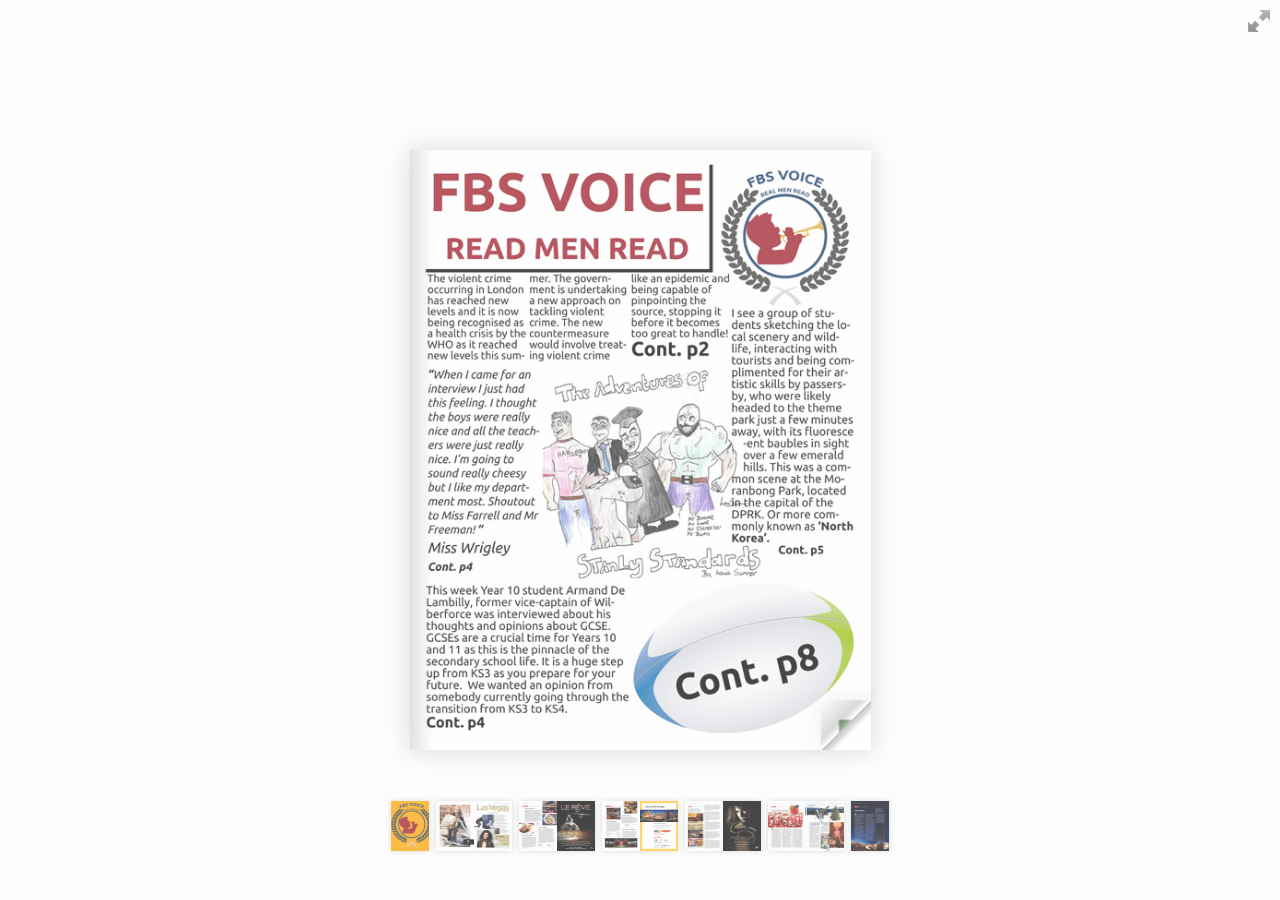
==== FBS Website/index.html @ dc7723a7 "Add files via upload" ====
<!doctype html>
<!--[if lt IE 7 ]> <html lang="en" class="ie6"> <![endif]-->
<!--[if IE 7 ]>    <html lang="en" class="ie7"> <![endif]-->
<!--[if IE 8 ]>    <html lang="en" class="ie8"> <![endif]-->
<!--[if IE 9 ]>    <html lang="en" class="ie9"> <![endif]-->
<!--[if !IE]><!--> <html lang="en"> <!--<![endif]-->
<head>
<title>Using turn.js and the new zoom feature</title>
<meta name="viewport" content="width = 1050, user-scalable = no" />
<script type="text/javascript" src="../extras/jquery.min.1.7.js"></script>
<script type="text/javascript" src="../extras/modernizr.2.5.3.min.js"></script>
<script type="text/javascript" src="../lib/hash.js"></script>

</head>
<body>

<div id="canvas">

<div class="zoom-icon zoom-icon-in"></div>

<div class="magazine-viewport">
	<div class="container">
		<div class="magazine">
			<!-- Next button -->
			<div ignore="1" class="next-button"></div>
			<!-- Previous button -->
			<div ignore="1" class="previous-button"></div>
		</div>
	</div>
</div>

<!-- Thumbnails -->
<div class="thumbnails">
	<div>
		<ul>
			<li class="i">
				<img src="pages/1-thumb.jpg" width="76" height="100" class="page-1">
				<span>1</span>
			</li>
			<li class="d">
				<img src="pages/2-thumb.jpg" width="76" height="100" class="page-2">
				<img src="pages/3-thumb.jpg" width="76" height="100" class="page-3">
				<span>2-3</span>
			</li>
			<li class="d">
				<img src="pages/4-thumb.jpg" width="76" height="100" class="page-4">
				<img src="pages/5-thumb.jpg" width="76" height="100" class="page-5">
				<span>4-5</span>
			</li>
			<li class="d">
				<img src="pages/6-thumb.jpg" width="76" height="100" class="page-6">
				<img src="pages/7-thumb.jpg" width="76" height="100" class="page-7">
				<span>6-7</span>
			</li>
			<li class="d">
				<img src="pages/8-thumb.jpg" width="76" height="100" class="page-8">
				<img src="pages/9-thumb.jpg" width="76" height="100" class="page-9">
				<span>8-9</span>
			</li>
			<li class="d">
				<img src="pages/10-thumb.jpg" width="76" height="100" class="page-10">
				<img src="pages/11-thumb.jpg" width="76" height="100" class="page-11">
				<span>10-11</span>
			</li>
			<li class="i">
				<img src="pages/12-thumb.jpg" width="76" height="100" class="page-12">
				<span>12</span>
			</li>
		<ul>
	<div>
</div>
</div>

<script type="text/javascript">

function loadApp() {

 	$('#canvas').fadeIn(1000);

 	var flipbook = $('.magazine');

 	// Check if the CSS was already loaded

	if (flipbook.width()==0 || flipbook.height()==0) {
		setTimeout(loadApp, 10);
		return;
	}

	// Create the flipbook

	flipbook.turn({

			// Magazine width

			width: 922,

			// Magazine height

			height: 600,

			// Duration in millisecond

			duration: 1000,

			// Hardware acceleration

			acceleration: !isChrome(),

			// Enables gradients

			gradients: true,

			// Auto center this flipbook

			autoCenter: true,

			// Elevation from the edge of the flipbook when turning a page

			elevation: 50,

			// The number of pages

			pages: 8,

			// Events

			when: {
				turning: function(event, page, view) {

					var book = $(this),
					currentPage = book.turn('page'),
					pages = book.turn('pages');

					// Update the current URI

					Hash.go('page/' + page).update();

					// Show and hide navigation buttons

					disableControls(page);


					$('.thumbnails .page-'+currentPage).
						parent().
						removeClass('current');

					$('.thumbnails .page-'+page).
						parent().
						addClass('current');



				},

				turned: function(event, page, view) {

					disableControls(page);

					$(this).turn('center');

					if (page==1) {
						$(this).turn('peel', 'br');
					}

				},

				missing: function (event, pages) {

					// Add pages that aren't in the magazine

					for (var i = 0; i < pages.length; i++)
						addPage(pages[i], $(this));

				}
			}

	});

	// Zoom.js

	$('.magazine-viewport').zoom({
		flipbook: $('.magazine'),

		max: function() {

			return largeMagazineWidth()/$('.magazine').width();

		},

		when: {

			swipeLeft: function() {

				$(this).zoom('flipbook').turn('next');

			},

			swipeRight: function() {

				$(this).zoom('flipbook').turn('previous');

			},

			resize: function(event, scale, page, pageElement) {

				if (scale==1)
					loadSmallPage(page, pageElement);
				else
					loadLargePage(page, pageElement);

			},

			zoomIn: function () {

				$('.thumbnails').hide();
				$('.made').hide();
				$('.magazine').removeClass('animated').addClass('zoom-in');
				$('.zoom-icon').removeClass('zoom-icon-in').addClass('zoom-icon-out');

				if (!window.escTip && !$.isTouch) {
					escTip = true;

					$('<div />', {'class': 'exit-message'}).
						html('<div>Press ESC to exit</div>').
							appendTo($('body')).
							delay(2000).
							animate({opacity:0}, 500, function() {
								$(this).remove();
							});
				}
			},

			zoomOut: function () {

				$('.exit-message').hide();
				$('.thumbnails').fadeIn();
				$('.made').fadeIn();
				$('.zoom-icon').removeClass('zoom-icon-out').addClass('zoom-icon-in');

				setTimeout(function(){
					$('.magazine').addClass('animated').removeClass('zoom-in');
					resizeViewport();
				}, 0);

			}
		}
	});

	// Zoom event

	if ($.isTouch)
		$('.magazine-viewport').bind('zoom.doubleTap', zoomTo);
	else
		$('.magazine-viewport').bind('zoom.tap', zoomTo);


	// Using arrow keys to turn the page

	$(document).keydown(function(e){

		var previous = 37, next = 39, esc = 27;

		switch (e.keyCode) {
			case previous:

				// left arrow
				$('.magazine').turn('previous');
				e.preventDefault();

			break;
			case next:

				//right arrow
				$('.magazine').turn('next');
				e.preventDefault();

			break;
			case esc:

				$('.magazine-viewport').zoom('zoomOut');
				e.preventDefault();

			break;
		}
	});

	// URIs - Format #/page/1

	Hash.on('^page\/([0-9]*)$', {
		yep: function(path, parts) {
			var page = parts[1];

			if (page!==undefined) {
				if ($('.magazine').turn('is'))
					$('.magazine').turn('page', page);
			}

		},
		nop: function(path) {

			if ($('.magazine').turn('is'))
				$('.magazine').turn('page', 1);
		}
	});


	$(window).resize(function() {
		resizeViewport();
	}).bind('orientationchange', function() {
		resizeViewport();
	});

	// Events for thumbnails

	$('.thumbnails').click(function(event) {

		var page;

		if (event.target && (page=/page-([0-9]+)/.exec($(event.target).attr('class'))) ) {

			$('.magazine').turn('page', page[1]);
		}
	});

	$('.thumbnails li').
		bind($.mouseEvents.over, function() {

			$(this).addClass('thumb-hover');

		}).bind($.mouseEvents.out, function() {

			$(this).removeClass('thumb-hover');

		});

	if ($.isTouch) {

		$('.thumbnails').
			addClass('thumbanils-touch').
			bind($.mouseEvents.move, function(event) {
				event.preventDefault();
			});

	} else {

		$('.thumbnails ul').mouseover(function() {

			$('.thumbnails').addClass('thumbnails-hover');

		}).mousedown(function() {

			return false;

		}).mouseout(function() {

			$('.thumbnails').removeClass('thumbnails-hover');

		});

	}


	// Regions

	if ($.isTouch) {
		$('.magazine').bind('touchstart', regionClick);
	} else {
		$('.magazine').click(regionClick);
	}

	// Events for the next button

	$('.next-button').bind($.mouseEvents.over, function() {

		$(this).addClass('next-button-hover');

	}).bind($.mouseEvents.out, function() {

		$(this).removeClass('next-button-hover');

	}).bind($.mouseEvents.down, function() {

		$(this).addClass('next-button-down');

	}).bind($.mouseEvents.up, function() {

		$(this).removeClass('next-button-down');

	}).click(function() {

		$('.magazine').turn('next');

	});

	// Events for the next button

	$('.previous-button').bind($.mouseEvents.over, function() {

		$(this).addClass('previous-button-hover');

	}).bind($.mouseEvents.out, function() {

		$(this).removeClass('previous-button-hover');

	}).bind($.mouseEvents.down, function() {

		$(this).addClass('previous-button-down');

	}).bind($.mouseEvents.up, function() {

		$(this).removeClass('previous-button-down');

	}).click(function() {

		$('.magazine').turn('previous');

	});


	resizeViewport();

	$('.magazine').addClass('animated');

}

// Zoom icon

 $('.zoom-icon').bind('mouseover', function() {

 	if ($(this).hasClass('zoom-icon-in'))
 		$(this).addClass('zoom-icon-in-hover');

 	if ($(this).hasClass('zoom-icon-out'))
 		$(this).addClass('zoom-icon-out-hover');

 }).bind('mouseout', function() {

 	 if ($(this).hasClass('zoom-icon-in'))
 		$(this).removeClass('zoom-icon-in-hover');

 	if ($(this).hasClass('zoom-icon-out'))
 		$(this).removeClass('zoom-icon-out-hover');

 }).bind('click', function() {

 	if ($(this).hasClass('zoom-icon-in'))
 		$('.magazine-viewport').zoom('zoomIn');
 	else if ($(this).hasClass('zoom-icon-out'))
		$('.magazine-viewport').zoom('zoomOut');

 });

 $('#canvas').hide();


// Load the HTML4 version if there's not CSS transform

yepnope({
	test : Modernizr.csstransforms,
	yep: ['../lib/turn.js'],
	nope: ['../lib/turn.html4.min.js'],
	both: ['../lib/zoom.min.js', 'js/magazine.js', 'css/magazine.css'],
	complete: loadApp
});

</script>

</body>
</html>
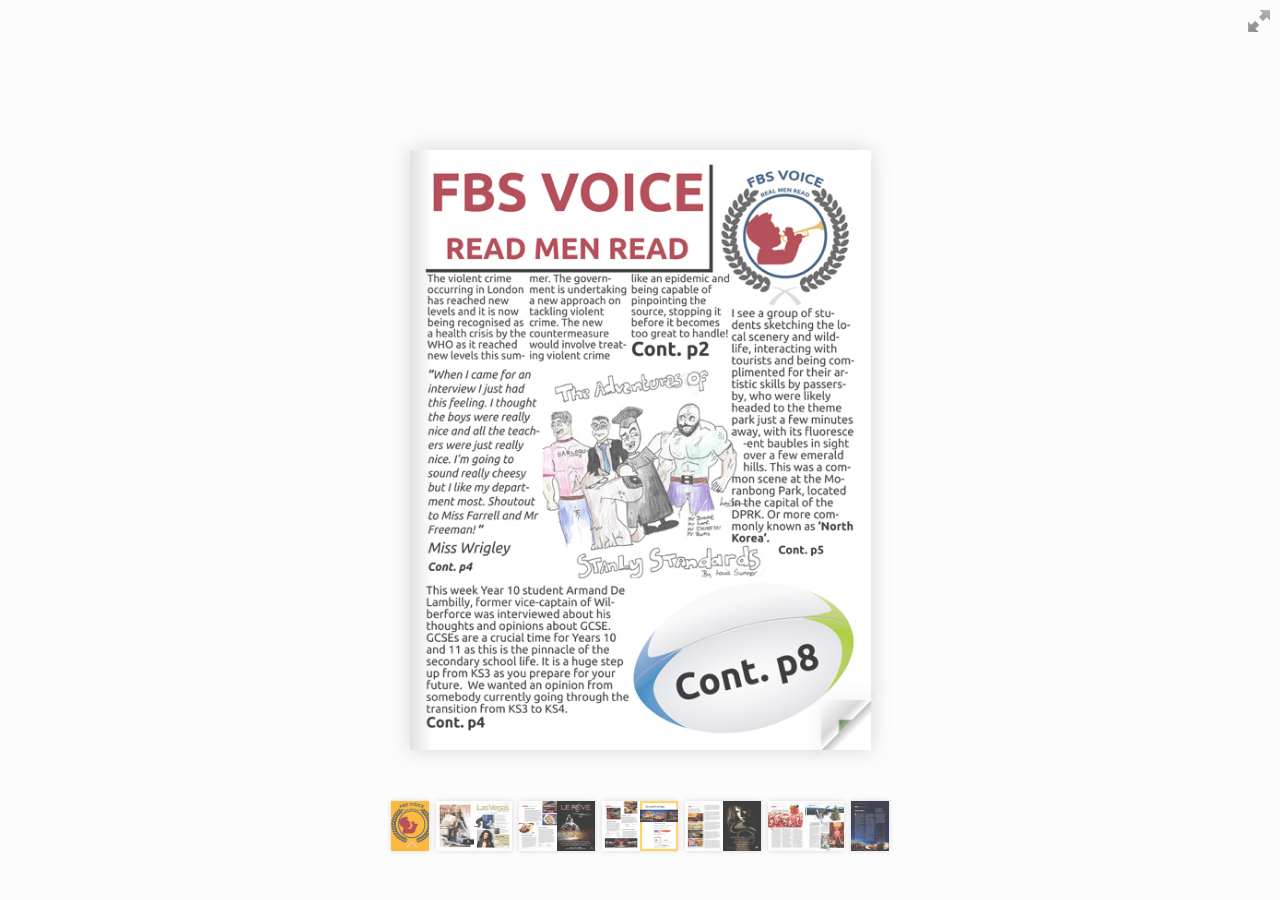
==== commit abdbad16: "Update index.html" ====
--- a/FBS Website/index.html
+++ b/FBS Website/index.html
@@ -5,7 +5,7 @@
 <!--[if IE 9 ]>    <html lang="en" class="ie9"> <![endif]-->
 <!--[if !IE]><!--> <html lang="en"> <!--<![endif]-->
 <head>
-<title>Using turn.js and the new zoom feature</title>
+<title>FBS Voice</title>
 <meta name="viewport" content="width = 1050, user-scalable = no" />
 <script type="text/javascript" src="../extras/jquery.min.1.7.js"></script>
 <script type="text/javascript" src="../extras/modernizr.2.5.3.min.js"></script>
